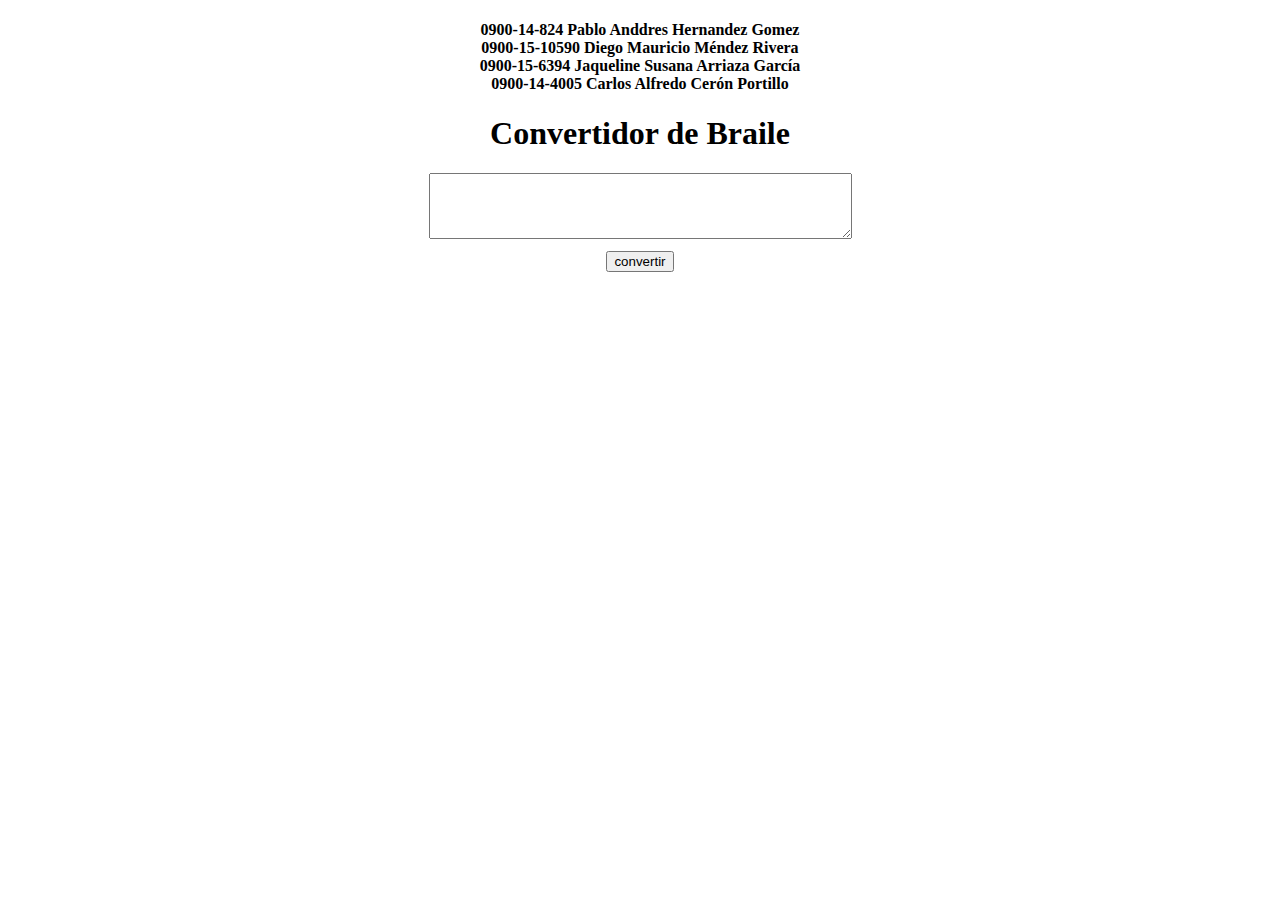
==== index.html @ 135dfcf7 "move files to root folder" ====
<!-- Esta etiqueta sirve para usar HTML5-->
<!DOCTYPE html>
<!-- Inicio de la pagina HTML-->
<html>
	<!-- se refiere al  cabeza de la pagina-->
	<head>
	    <meta charset="utf-8" />
		<!--pone el icono -->
		<link rel="icon" href="icono.ico" />
		<!-- titulo que lleva la pagina-->
		<title> Convertidor de Braile </title>
	</head>
	<!-- cuerpo de la pagina aqui estan todos los textos-->
	<body>
		<!-- centra el contenido-->
		<center>			
			<!-- div se refiere a que esto sera un bloque indivual-->
			<div class="container" id="Title">
				<h4 >0900-14-824 Pablo Anddres Hernandez Gomez <br/>
				0900-15-10590 Diego Mauricio Méndez Rivera<br/>
				0900-15-6394 Jaqueline Susana Arriaza García<br/>
				0900-14-4005 Carlos Alfredo Cerón Portillo</h4>
			<!-- titulo-->
				<h1>Convertidor de Braile</h1>
			</div>
				<font size="5">
				<div class="container" id="input">
				<!-- area `para ingreso de texto-->
					<textarea id="input_text" rows="4" cols="50"></textarea>
				</div>
				<div class="container" id="button">
				<!-- Botton Convertir-->
					<input id="button" type="button" value="convertir" onclick="convertir()"/>		
				</div>
				<!-- Div donde aparece todos resultados-->
				<div id="output_text">

				</div>
				<!--para usar javascript siempre se tiene que llamar en el HTML-->
				<script src="js/braile.js"></script>
				<!-- Para usar CSS siempre se tiene que llamar en el HTML-->
				<link rel="stylesheet" type="text/css" href="css/Braile.css" media="screen" />
			</font>
		</center>
	</body>
</html>
---- css/Braile.css ----
#paginacion {
  border: 0px solid #CCC;
  background-color: #ffffff;
  padding: .5em;
  overflow: hidden;
}
 
.derecha   { float: right; }
.izquierda { float: none;  }
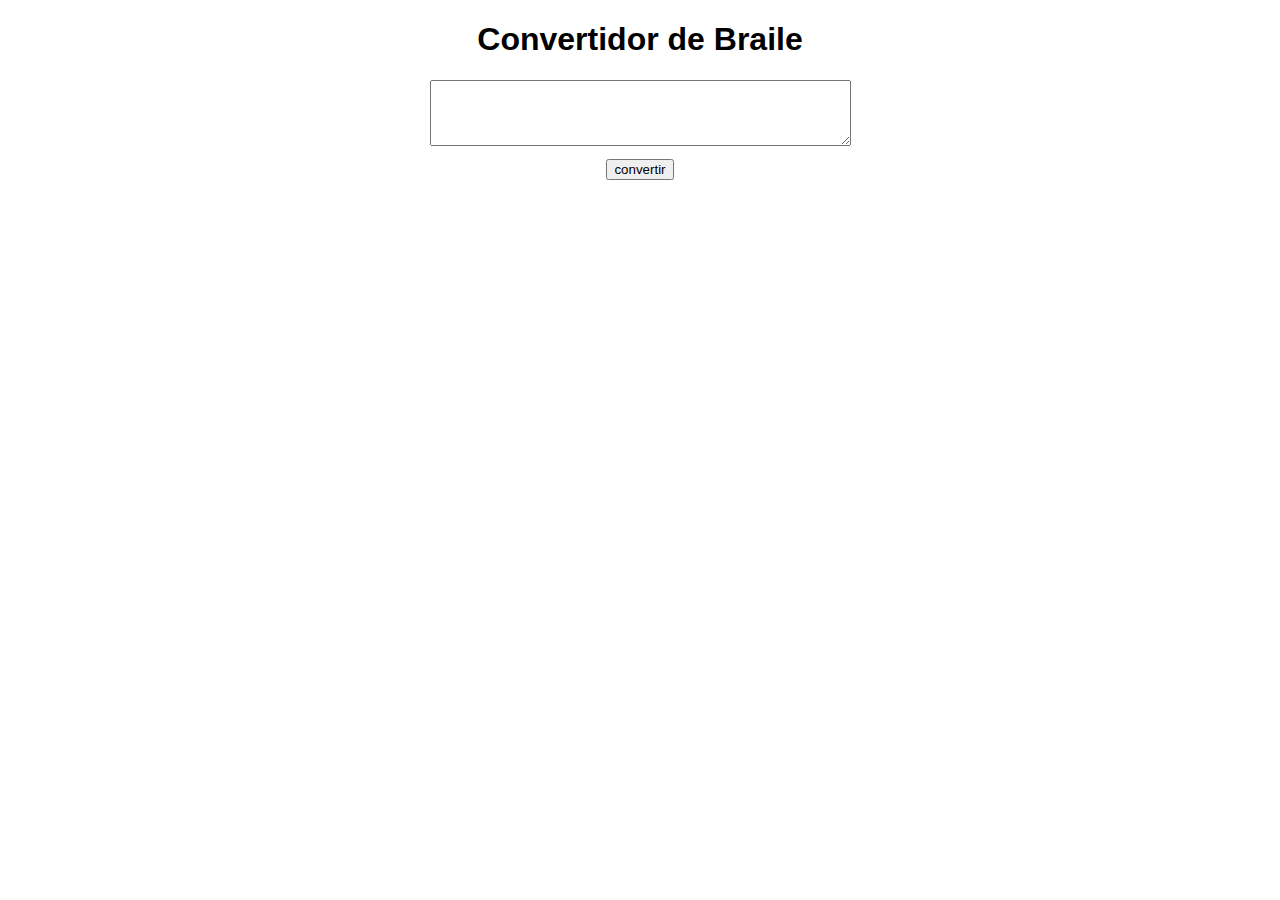
==== commit 48a4b0cf: "some styles fixes" ====
--- a/index.html
+++ b/index.html
@@ -2,45 +2,44 @@
 <!DOCTYPE html>
 <!-- Inicio de la pagina HTML-->
 <html>
-	<!-- se refiere al  cabeza de la pagina-->
-	<head>
-	    <meta charset="utf-8" />
-		<!--pone el icono -->
-		<link rel="icon" href="icono.ico" />
-		<!-- titulo que lleva la pagina-->
-		<title> Convertidor de Braile </title>
-	</head>
-	<!-- cuerpo de la pagina aqui estan todos los textos-->
-	<body>
-		<!-- centra el contenido-->
-		<center>			
-			<!-- div se refiere a que esto sera un bloque indivual-->
-			<div class="container" id="Title">
-				<h4 >0900-14-824 Pablo Anddres Hernandez Gomez <br/>
-				0900-15-10590 Diego Mauricio Méndez Rivera<br/>
-				0900-15-6394 Jaqueline Susana Arriaza García<br/>
-				0900-14-4005 Carlos Alfredo Cerón Portillo</h4>
+<!-- se refiere al  cabeza de la pagina-->
+
+<head>
+	<meta charset="utf-8" />
+	<!--pone el icono -->
+	<link rel="icon" href="icono.ico" />
+	<!-- titulo que lleva la pagina-->
+	<title> Convertidor de Braile </title>
+</head>
+<!-- cuerpo de la pagina aqui estan todos los textos-->
+
+<body>
+	<!-- centra el contenido-->
+	<center>
+		<!-- div se refiere a que esto sera un bloque indivual-->
+		<div class="container" id="Title">
 			<!-- titulo-->
-				<h1>Convertidor de Braile</h1>
+			<h1>Convertidor de Braile</h1>
+		</div>
+		<font size="5">
+			<div class="container" id="input">
+				<!-- area `para ingreso de texto-->
+				<textarea id="input_text" rows="4" cols="50"></textarea>
 			</div>
-				<font size="5">
-				<div class="container" id="input">
-				<!-- area `para ingreso de texto-->
-					<textarea id="input_text" rows="4" cols="50"></textarea>
-				</div>
-				<div class="container" id="button">
+			<div class="container" id="button">
 				<!-- Botton Convertir-->
-					<input id="button" type="button" value="convertir" onclick="convertir()"/>		
-				</div>
-				<!-- Div donde aparece todos resultados-->
-				<div id="output_text">
+				<input id="button" type="button" value="convertir" onclick="convertir()" />
+			</div>
+			<!-- Div donde aparece todos resultados-->
+			<div id="output_text">
 
-				</div>
-				<!--para usar javascript siempre se tiene que llamar en el HTML-->
-				<script src="js/braile.js"></script>
-				<!-- Para usar CSS siempre se tiene que llamar en el HTML-->
-				<link rel="stylesheet" type="text/css" href="css/Braile.css" media="screen" />
-			</font>
-		</center>
-	</body>
+			</div>
+			<!--para usar javascript siempre se tiene que llamar en el HTML-->
+			<script src="js/braile.js"></script>
+			<!-- Para usar CSS siempre se tiene que llamar en el HTML-->
+			<link rel="stylesheet" type="text/css" href="css/Braile.css" media="screen" />
+		</font>
+	</center>
+</body>
+
 </html>--- a/css/Braile.css
+++ b/css/Braile.css
@@ -1,9 +1,46 @@
+* {
+  font-family: Arial, Helvetica, sans-serif;
+}
+
 #paginacion {
   border: 0px solid #CCC;
   background-color: #ffffff;
   padding: .5em;
   overflow: hidden;
 }
+
+.img-container {
+  position: relative;
+  display: inline-block;
+}
+.img-container:hover .overlay {
+  opacity: 1;
+}
+
+.overlay {
+  position: absolute;
+  top: 0;
+  bottom: 0;
+  left: 0;
+  right: 0;
+  height: 100%;
+  width: 100%;
+  opacity: 0;
+  transition: .5s ease;
+  background-color: #008CBA;
+}
+
+.text {
+  color: white;
+  font-size: 11px;
+  position: absolute;
+  top: 50%;
+  left: 50%;
+  -webkit-transform: translate(-50%, -50%);
+  -ms-transform: translate(-50%, -50%);
+  transform: translate(-50%, -50%);
+  text-align: center;
+}
  
 .derecha   { float: right; }
 .izquierda { float: none;  }
